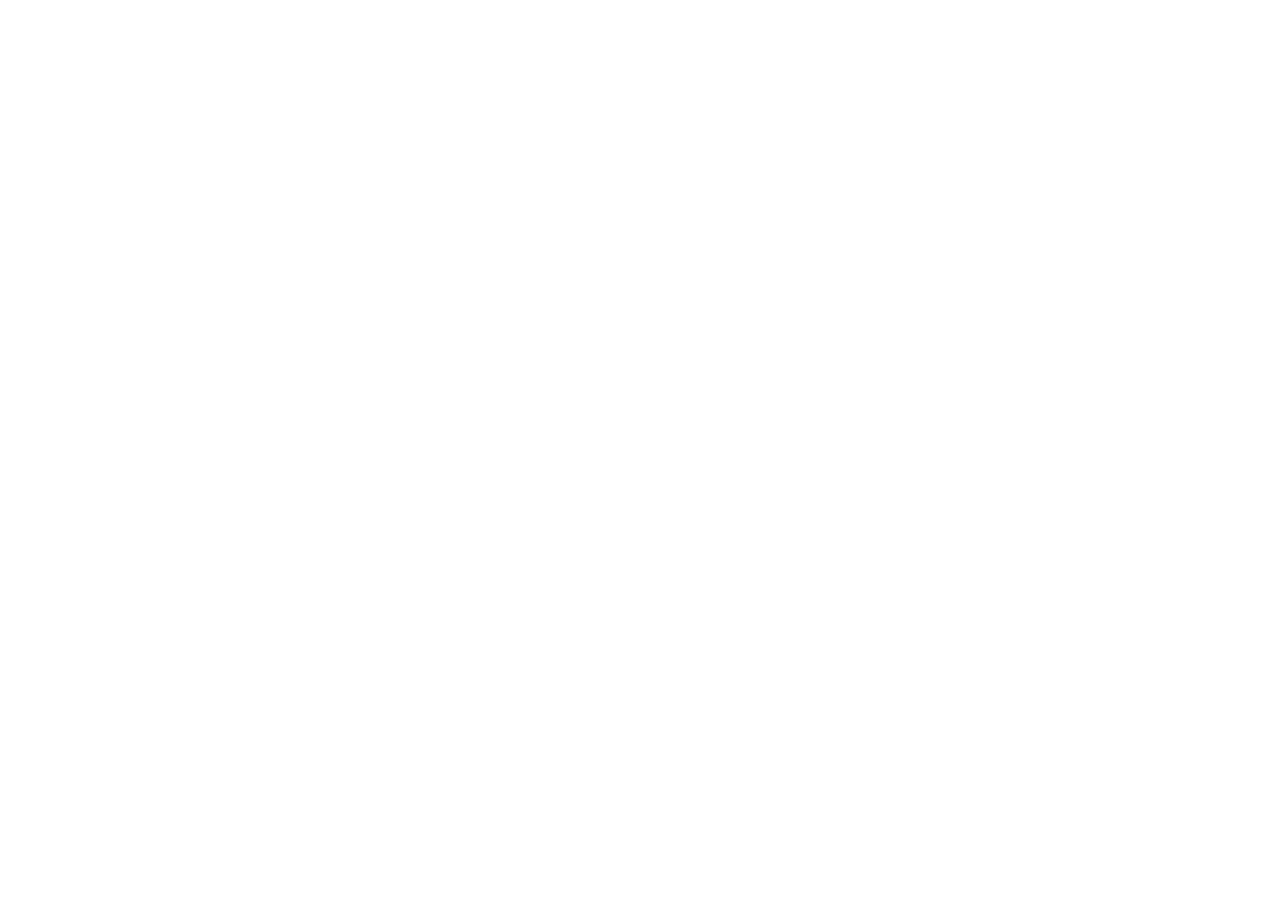
==== confirmation.html @ ed85ab46 "Fix spacing issues in media queries width 500px." ====
<!DOCTYPE html>
<html lang="en-US">

<head>
    <meta charset="UTF-8">
    <meta http-equiv="X-UA-Compatible" content="IE=edge">
    <meta name="viewport" content="width=device-width, initial-scale=1.0">
    <link rel="stylesheet" href="assets/css/style.css">
    <title>Crashing Cords Newletter</title>
</head>
<body>
    <div class="flex-container">
    <p>Thank you for subscribing to our newsletter.</p>
</div>
</body>
</html>
---- assets/css/style.css ----
@import url('https://fonts.googleapis.com/css2?family=Merriweather+Sans&family=Montserrat:ital,wght@1,900&display=swap');

* {
  margin: 0;
  padding: 0;
  border: none;
}

header {
  background-color: #3d3d3d;
  background-image: url('../images/home.jpg');
  height: 800px;
  background-position: center;
  background-repeat: no-repeat;
  background-size: cover;
  position: relative;
}

.logo img {
  height: 90px;
  padding: 10px;
  float: left;
  position: absolute;
  margin-top: 10px;
  margin-left: 10px;
}

#menu {
  letter-spacing: 1px;
  list-style-type: none;
  font-size: 100%;
}

nav ul {
  text-align: center;
  margin-left: -10px;
}

nav li {
  display: inline-block;
  font-family: Merriweather, Arial, sans-serif;
  margin-top: 30px;
  padding-left: 30px;
}

a {
  text-decoration: none;
  color: #FFF;
}

a:hover {
  color: #ff7803;
}

h1 {
  font-family: Montserrat, Merriweather, Arial, sans-serif;
  text-transform: uppercase;
  letter-spacing: 1px;
  color: #FFF;
  text-decoration: none;
}

#text-logo {
  font-size: 350%;
  text-align: center;
  margin-top: 600px;
}

#tour-page {
  background-color: grey;
  background-image: url('../images/tour.jpg');
  height: 800px;
  background-position: center;
  background-repeat: no-repeat;
  background-size: cover;
}

h2 {
  font-family: Merriweather, Arial, sans-serif;
  border-bottom: 3px solid #FFF;
  letter-spacing: 1px;
  font-size: 3vw;
  text-transform: uppercase;
  color: #fff;
}

.tour-container {
  padding-top: 10vw;
  margin: auto;
  width: 90%;
}

.dates {
  padding-top: 15px;
}

th {
  text-align: left;
  font-size: 3vw;
  text-decoration: none;
  min-width: 150px;
}

td {
  text-align: left;
  font-size: 1.5vw;
}

th,
td {
  font-family: Merriweather, Arial, sans-serif;
  text-transform: uppercase;
  color: #fff;
}

.padding-left {
  padding-left: 65px;
}

#venue {
  font-style: italic;
  margin-top: 35px;
  border-top: 1px solid black;
}

.button {
  width: 400px;
  height: 100px;
  padding: 10px;
  text-align: center;
  margin: auto;
  padding-top: 4%;
}

.button-container {
  margin: auto;
  width: 100%;
}

h3 {
  text-align: center;
  font-size: 1.5vw;
  border-bottom: 2px solid #FFF;
  border-top: 2px solid #FFF;
  letter-spacing: 1px;
  font-family: Merriweather, Arial, sans-serif;
  text-transform: uppercase;
  color: #fff;
  letter-spacing: 2px;
}


#merch-page {
  background-color: #3d3d3d;
  background-image: url('../images/merch.jpg');
  height: 800px;
  background-position: center;
  background-repeat: no-repeat;
  background-size: cover;
  justify-content: center;
  overflow-y: auto;
}

.merch-container {
  padding-top: 150px;
  margin: auto;
  width: 90%;
}

.flex-container {
  display: flex;
  justify-content: center;
  justify-content: space-around;
  margin: auto;
  flex-wrap: wrap;
  width: 100%;
}

.flex-container img {
  width: 100%;
  height: auto;
  display: inline-block;
  padding-top: 20px;
  opacity: 1;
  transition: .5s ease;
  backface-visibility: hidden;
}

.container {
  position: relative;
  width: 20%;
  height: auto;
}

.middle {
  transition: .5s ease;
  opacity: 0;
  position: absolute;
  top: 50%;
  left: 50%;
  transform: translate(-50%, -50%);
  -ms-transform: translate(-50%, -50%);
  text-align: center;
}

.container:hover .image {
  opacity: 0.5;
}

.container:hover .middle {
  opacity: 1;
}

.merch-text {
  background-color: #000;
  text-align: center;
  color: #fff;
  font-size: 16px;
  padding: 15px;
  font-family: Merriweather, Arial, sans-serif;
  text-transform: uppercase;
}


#about-page {
  background-color: #3d3d3d;
  background-image: url('../images/about.jpg');
  height: 800px;
  background-position: center;
  background-repeat: no-repeat;
  background-size: cover;
}

.about-container {
  padding-top: 100px;
  margin: auto;
  width: 90%;
}

.text-box {
  background-color: rgb(0, 0, 0, 0.6);
  width: 80%;
  height: auto;
}

h4 {
  font-family: Montserrat, Merriweather,Arial, sans-serif;
  text-transform: uppercase;
  color: #fff;
  text-align: center;
  letter-spacing: 1px;
  padding-top: 10%;
  font-size: 40px;
  padding-bottom: 0px;
}

p {
  font-family: Merriweather, Arial, sans-serif;
  font-size: 1vw;
  color: #FFF;
  text-decoration: none;
  padding: 80px;
  width: 59%;
  margin: auto;
  text-align: center;
}


#connect-page {
  background-color: #3d3d3d;
  background-image: url('../images/contact.jpg');
  height: 600px;
  background-position: center;
  background-repeat: no-repeat;
  background-size: cover;
}

.connect-container {
  padding-top: 150px;
  margin: auto;
  width: 70%;
}

.newsletter-box {
  float: left;
  position: absolute;
  background-color: black;
  width: 520px;
  height: 600px;
  text-align: center;
}

#connect-page h2 {
  border-bottom: none;
  font-size: 35px;
}

input[type=email] {
  border-color: #FFF;
  text-decoration: none;
  font-family: Merriweather, Arial, sans-serif;
  letter-spacing: 1px;
  border-style: dotted;
  color:#FFF;
  width: 300px;
  padding: 15px;
  background-color: #000;
  text-align: center;
  font-size: 15px;
  margin-top: 30px;
}

input::placeholder{
  color: #FFF;
}

input[type=submit] {
  margin-top: 20px;
  padding: 0.75rem;
  background-color: #FFF;
  color:#000;
  border: none;
  border-radius: 5px;
  text-transform: uppercase;
  text-decoration: none;
  font-family: Merriweather, Arial, sans-serif;
  letter-spacing: 1px;
  width: 300px;
  font-size: 20px;
}

input[type=submit]:hover {
  background-color: #ff7803;
}


footer {
  background-color: #000;
  height: auto;
}

.footer-container {
  padding-top: 1vw;
  margin: auto;
  width: 90%;
}

.social-media-links {
  padding-top: 50px;
  border: 30px;
  text-align: center;
}

.social-media-links>li {
  display: inline;
  font-size: 40px;
  text-decoration: none;
  padding: 10px;
}

.footer-middle {
  width: 100%;
  text-align: center;
}

#footer-logo {
  display: block;
  margin-left: auto;
  margin-right: auto;
  width: 20%;
}

#copyright {
  margin-bottom: 10px;
  margin-top: 0;
  border: 0;
  letter-spacing: 1px;
  text-align: center;
  padding: 0;
  text-transform: uppercase;
  font-size: 10px;
}





@media only screen and (max-width: 1124px) {
  header {
    height: 700px;
    max-width: 1124px;
  }

  #text-logo {
    font-size: 350%;
    text-align: center;
    margin-top: 500px;
  }

  #tour-page {
    height: 700px;
    max-width: 1124px;
  }

  h2 {
    font-size: 4vw;
  }

  .tour-container {
    padding-top: 20vw;
    margin: auto;
    width: 90%;
  }

  .dates {
    padding-top: 15px;
  }

  th {
    text-align: left;
    font-size: 4vw;
    text-decoration: none;
    min-width: 90px;
  }

  td {
    text-align: left;
    font-size: 2.5vw;
  }

  th,
  td {
    font-family: Merriweather, Arial, sans-serif;
    text-transform: uppercase;
    color: #fff;
  }

  .padding-left {
    padding-left: 65px;
  }

  #venue {
    font-style: italic;
    margin-top: 35px;
    border-top: 1px solid black;
  }

  .button {
    padding-top: 10%;
  }

  .button-container {
    margin: auto;
    width: 100%;
  }

  h3 {
    font-size: 2.5vw;
    letter-spacing: 2px;
  }

  #about-page {
    height: 700px;
    max-width: 1124px;
  }

  p {
    font-size: 1.7vw;
  }

  #footer-logo {
    width: 30%;
  }
}



@media only screen and (max-width: 768px) {
  header {
    height: 481px;
    max-width: 768px;
  }

  .logo img {
    display: none;
  }

  #text-logo {
    font-size: 250%;
    text-align: center;
    margin-top: 320px;
  }

  #tour-page {
    height: 481px;
    max-width: 768px;
  }

  h2 {
    font-size: 4vw;
    float: left;
  }

  .tour-container {
    padding-top: 15vw;
    margin: auto;
    width: 90%;
  }

  .dates {
    padding-top: 15px;
  }

  th {
    text-align: left;
    font-size: 4vw;
    text-decoration: none;
    min-width: 90px;
  }

  td {
    text-align: left;
    font-size: 2.5vw;
  }

  th,
  td {
    font-family: Merriweather, Arial, sans-serif;
    text-transform: uppercase;
    color: #fff;
  }

  .padding-left {
    padding-left: 35px;
  }

  #venue {
    font-style: italic;
    margin-top: 35px;
    border-top: 1px solid black;
  }

  .button {
    padding-top: 5%;
  }

  .button-container {
    margin: auto;
    width: 100%;
  }

  h3 {
    font-size: 2.5vw;
    letter-spacing: 2px;
  }


  #merch-page {
    height: 668px;
    max-width: 768px;

  }

  .merch-container {
    padding-top: 10vw;
    margin: auto;
    width: 90%;
  }

  .flex-container {
    justify-content: space-around;
    justify-content: center;
    margin: auto;
    flex-wrap: wrap;
    align-items: center;
    width: 100%;
    display: flex;
  }


  .container {
    position: relative;
    width: 30%;
    padding: 2px 30px;
    height: auto;
  }

  .merch-text {
    font-size: 10px;
  }


  #about-page {
    height: 668px;
    max-width: 768px;
  }

  .about-container {
    padding-top: 0px;
    margin: auto;
    width: 100%;
    height: 600px;
  }

  .text-box {
    width: 90%;
    height: 600px;
  }

  p {
    font-size: 15px;
  }

  #connect-page {
    background-image: url('../images/contact.jpg');
    height: 481px;
    max-width: 768px;
  }

  .connect-container {
    padding-top: 15vw;
    margin: auto;
    width: 90%;
  }

  .newsletter-box {
    float: left;
    position: absolute;
    background-color: black;
    width: 400px;
    height: 481px;
    text-align: center;
  }

  #connect-page h2 {
    border-bottom: none;
    font-size: 25px;
  }


  footer {
    background-color: black;
    height: 400px;
  }

  #footer-logo {
    width: 30%;
  }
}


@media only screen and (max-width: 500px) {
  header {
    height: 630px;
    background-image: url('../images/home_500px.jpg');
    max-width: 500px;
  }

  .logo img {
    display: none;
  }

  #menu {
    letter-spacing: 1px;
    list-style-type: none;
    font-size: 70%;
  }

  nav li {
    margin-top: 30px;
    padding-left: 10px;
  }

  #text-logo {
    font-size: 170%;
    text-align: center;
    margin-top: 500px;
  }


  #tour-page {
    height: 400px;
    max-width: 500px;
    background-color: #000;
    background-image: none;
  }

  h2 {
    font-size: 25px;
    letter-spacing: 1px;
    text-align: center;
  }

  .tour-container {
    padding-top: 15vw;
    margin: auto;
    width: 90%;
  }

  .dates {
    padding-top: 15px;
    width: 100%;
  }

  table {
    display: flex;
    align-items: center;
    justify-content: center;
  }

  tbody {
    display: flex;
    flex-direction: row;
    margin-left: 60px;
  }

  tr {
    display: flex;
    flex-direction: column;
    padding-top: 10%;
  }

  .padding-left {
    padding-left: 0px;
    margin-top: 10px;
  }

  th {
    padding-left: 0px;
    text-align: left;
    font-size: 18px;
    text-decoration: none;
    width: 10px;
    margin-left: -120px;
  }

  #venue {
    margin: 0;
    padding: 0;
    width: 10px;
  }

  #city {
    margin-left:-10px;
    padding: 0;
  }

  #city>td {
    text-align: left;
    padding-left: 0px;
    margin-top: 40px;
    font-size: 8px;
  }

  #venue>td {
    text-align: left;
    padding-left: 10px;
    margin-top: 39.5px;
    font-size: 8px;
    width: 80px;
  }

  .button {
    padding: 15px 0 0 0;
    width: 100%;
    margin: 0;
  }

  .button-container {
    margin: auto;
    width: 100%;
  }

  h3 {
    font-size: 15px;
    letter-spacing: 2px;
    width: 100%;
  }


  #merch-page {
    height: 1200px;
    max-width: 500px;
    background-color: #000;
    background-image: none;
  }

  .merch-container {
    padding-top: 15vw;
    margin: auto;
    width: 80%;
  }

  .flex-container {
    justify-content: space-around;
    justify-content: center;
    margin: auto;
    flex-wrap: wrap;
    align-items: center;
    width: 100%;
    display: flex;
  }

  .container {
    position: relative;
    width: 90%;
    padding: 1px 10px;
    height: auto;
  }

  .merch-text {
    font-size: 10px;
  }


  #about-page {
    height: 700px;
    max-width: 500px;
    background-color: #000;
    background-image: none;
  }

  .about-container {
    padding-top: 0px;
    margin: auto;
    width: 100%;
    height: 700px;
  }

  .text-box {
    width: 100%;
    height: 700px;
  }

  h4{
    padding:10px;
  }

  p {
    font-size: 15px;
    padding: 10px 0 0 0;
    margin: auto;
    text-align: left;
  }


  #connect-page {
    background-image: url('../images/contact_500px.jpg');
    height: 700px;
    max-width: 500px;
  }

  .connect-container {
    margin: auto;
    width: 90%;
  }

  .newsletter-box {
    background-color: transparent;
    width: 100%;
    height: auto;
  }

  #connect-page h2 {
    border-bottom: none;
    font-size: 25px;
    padding-top: 370px;
    padding-bottom: 30px;
  }

  #email-field {
    margin: 0;
    width: 70%;
  }

  #sign-up {
    margin-top: 10px;
    width: 60%;
  }

  .social-media-links>li {
    font-size: 25px;
    padding: 2px;
  }

  footer {
    height: 300px;
    width: auto;
  }

  #footer-logo {
    width: 35%;
  }
  #copyright {
    margin-bottom:10px;
    text-align: center;
    margin-top: 20px;
    font-size: 8px;
  }
}
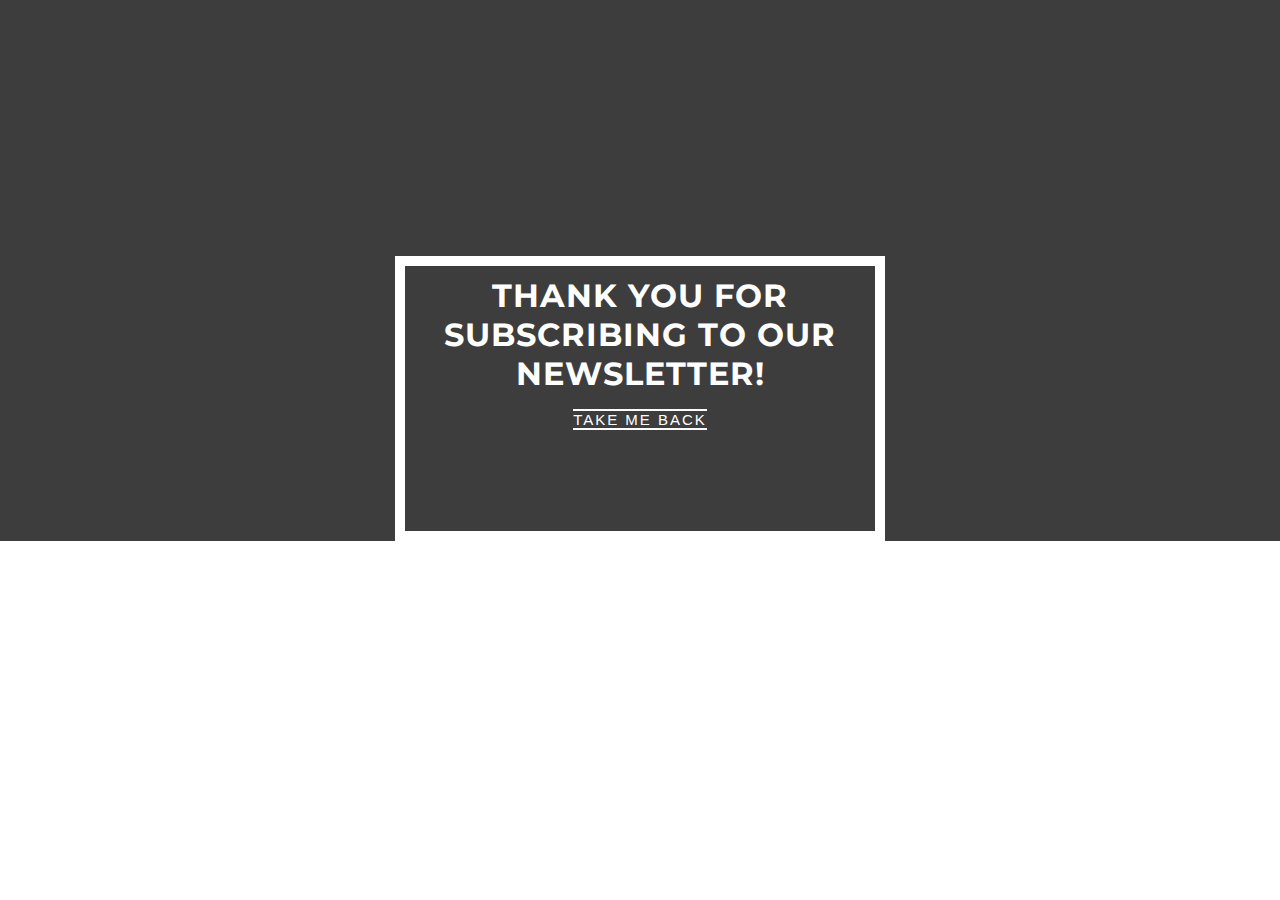
==== commit cb0ad65e: "Replace placeholder text in About section." ====
--- a/confirmation.html
+++ b/confirmation.html
@@ -9,8 +9,17 @@
     <title>Crashing Cords Newletter</title>
 </head>
 <body>
-    <div class="flex-container">
-    <p>Thank you for subscribing to our newsletter.</p>
-</div>
+    <section class="newsletter">
+        <div class="flex-container">
+          <div class="text-container">
+            <h1>Thank you for subscribing to our newsletter!</h1>
+            <div class="button-container">
+              <div class="button">
+                <a href="index.html" class="return">Take me back</a>
+              </div>
+            </div>
+          </div>
+        </div>
+    </section>
 </body>
 </html>--- a/assets/css/style.css
+++ b/assets/css/style.css
@@ -67,7 +67,7 @@
 }
 
 #tour-page {
-  background-color: grey;
+  background-color: #3d3d3d;
   background-image: url('../images/tour.jpg');
   height: 800px;
   background-position: center;
@@ -84,10 +84,21 @@
   color: #fff;
 }
 
+.flex-container {
+  display: flex;
+  justify-content: center;
+  justify-content: space-around;
+  margin: auto;
+  flex-wrap: wrap;
+  width: 100%;
+}
+
 .tour-container {
   padding-top: 10vw;
   margin: auto;
   width: 90%;
+  text-align: center;
+  
 }
 
 .dates {
@@ -162,18 +173,10 @@
 }
 
 .merch-container {
-  padding-top: 150px;
+  padding-top: 10vw;
   margin: auto;
   width: 90%;
-}
-
-.flex-container {
-  display: flex;
-  justify-content: center;
-  justify-content: space-around;
-  margin: auto;
-  flex-wrap: wrap;
-  width: 100%;
+  text-align: center;
 }
 
 .flex-container img {
@@ -232,7 +235,7 @@
 }
 
 .about-container {
-  padding-top: 100px;
+  padding-top: 80px;
   margin: auto;
   width: 90%;
 }
@@ -256,11 +259,11 @@
 
 p {
   font-family: Merriweather, Arial, sans-serif;
-  font-size: 1vw;
+  font-size: 20px;
   color: #FFF;
   text-decoration: none;
   padding: 80px;
-  width: 59%;
+  width: 60%;
   margin: auto;
   text-align: center;
 }
@@ -284,7 +287,7 @@
 .newsletter-box {
   float: left;
   position: absolute;
-  background-color: black;
+  background-color: #000;
   width: 520px;
   height: 600px;
   text-align: center;
@@ -381,6 +384,32 @@
   font-size: 10px;
 }
 
+.newsletter {
+  background-color: #3d3d3d;
+  background-repeat: repeat;
+  background-size: cover;
+}
+.text-container {
+  padding:10px;
+  margin-top: 20%;
+  width: 450px;
+  text-align: center;
+  border:10px solid #FFF;
+}
+
+.button > a{
+  text-align: center;
+  font-size: 15px;
+  border-bottom: 2px solid #FFF;
+  border-top: 2px solid #FFF;
+  font-family: Merriweather, Arial, sans-serif;
+  text-transform: uppercase;
+  color: #fff;
+  letter-spacing: 2px;
+}
+.return:hover {
+  color: #ff7803;
+}
 
 
 
@@ -445,9 +474,7 @@
     border-top: 1px solid black;
   }
 
-  .button {
-    padding-top: 10%;
-  }
+ 
 
   .button-container {
     margin: auto;
@@ -459,6 +486,22 @@
     letter-spacing: 2px;
   }
 
+  #merch-page {
+    height: 1000px;
+
+  }
+  .container {
+    position: relative;
+    width: 30%;
+    padding: 2px 20px;
+    height: auto;
+  }
+
+  .merch-text {
+    font-size: 15px;
+  }
+
+
   #about-page {
     height: 700px;
     max-width: 1124px;
@@ -475,10 +518,10 @@
 
 
 
-@media only screen and (max-width: 768px) {
+@media only screen and (max-width: 800px) {
   header {
     height: 481px;
-    max-width: 768px;
+    max-width: 800px;
   }
 
   .logo img {
@@ -493,18 +536,18 @@
 
   #tour-page {
     height: 481px;
-    max-width: 768px;
+    max-width: 800px;
   }
 
   h2 {
     font-size: 4vw;
-    float: left;
   }
 
   .tour-container {
     padding-top: 15vw;
     margin: auto;
     width: 90%;
+    text-align: center;
   }
 
   .dates {
@@ -557,7 +600,7 @@
 
   #merch-page {
     height: 668px;
-    max-width: 768px;
+    max-width: 800px;
 
   }
 
@@ -565,6 +608,7 @@
     padding-top: 10vw;
     margin: auto;
     width: 90%;
+    text-align: center;
   }
 
   .flex-container {
@@ -592,7 +636,7 @@
 
   #about-page {
     height: 668px;
-    max-width: 768px;
+    max-width: 800px;
   }
 
   .about-container {
@@ -614,7 +658,7 @@
   #connect-page {
     background-image: url('../images/contact.jpg');
     height: 481px;
-    max-width: 768px;
+    max-width: 800px;
   }
 
   .connect-container {
@@ -641,6 +685,7 @@
   footer {
     background-color: black;
     height: 400px;
+    max-width: 800px;
   }
 
   #footer-logo {
@@ -695,6 +740,7 @@
     padding-top: 15vw;
     margin: auto;
     width: 90%;
+    text-align: center;
   }
 
   .dates {
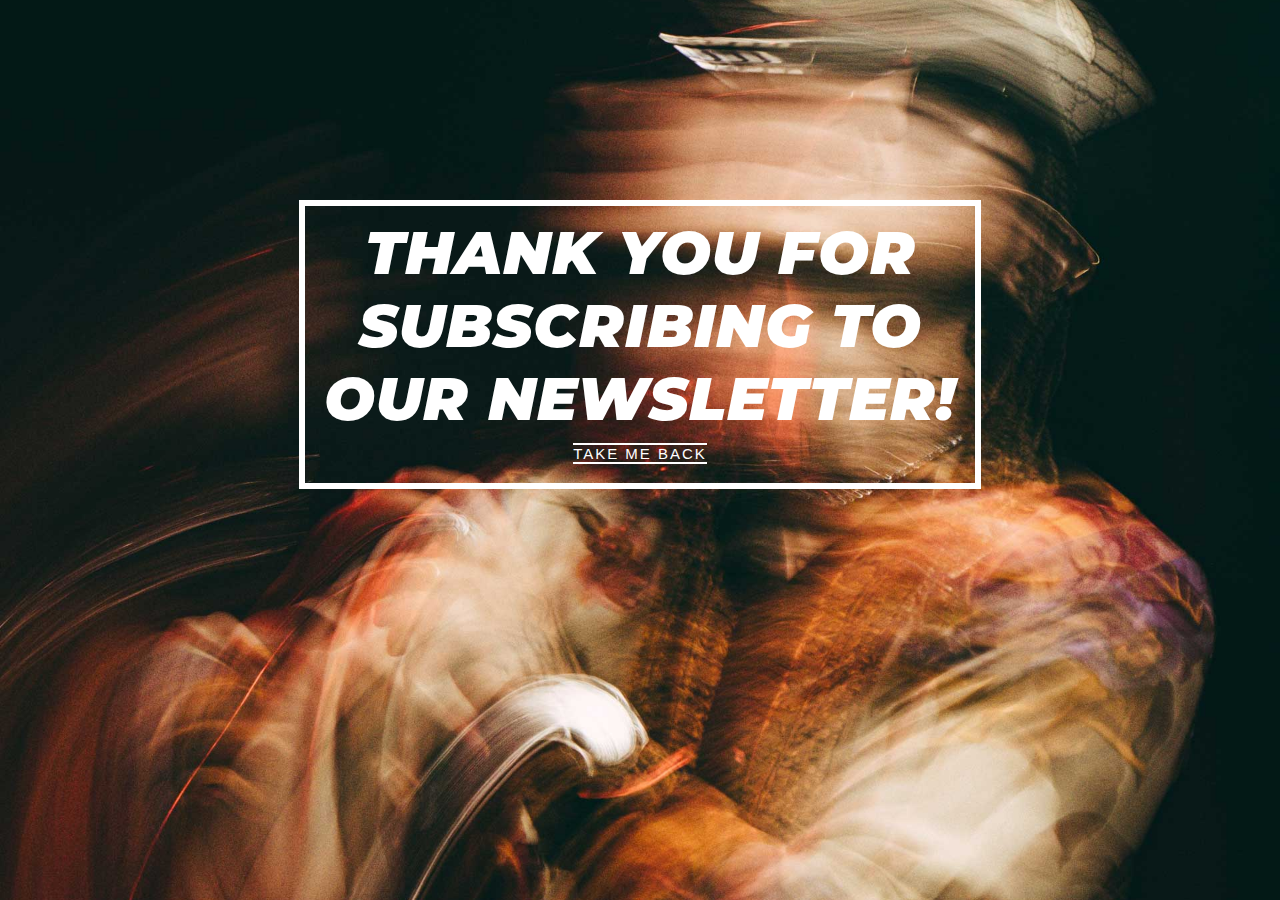
==== commit 6ad8d289: "Add styling to confirmation page." ====
--- a/confirmation.html
+++ b/confirmation.html
@@ -14,12 +14,13 @@
           <div class="text-container">
             <h1>Thank you for subscribing to our newsletter!</h1>
             <div class="button-container">
-              <div class="button">
+              <div class="return-button">
                 <a href="index.html" class="return">Take me back</a>
               </div>
             </div>
           </div>
         </div>
     </section>
+   
 </body>
 </html>--- a/assets/css/style.css
+++ b/assets/css/style.css
@@ -6,6 +6,7 @@
   border: none;
 }
 
+/* Start of header section */
 header {
   background-color: #3d3d3d;
   background-image: url('../images/home.jpg');
@@ -38,7 +39,7 @@
 
 nav li {
   display: inline-block;
-  font-family: Merriweather, Arial, sans-serif;
+  font-family: 'Merriweather', Arial, sans-serif;
   margin-top: 30px;
   padding-left: 30px;
 }
@@ -53,11 +54,13 @@
 }
 
 h1 {
-  font-family: Montserrat, Merriweather, Arial, sans-serif;
+  font-family: 'Montserrat', 'Merriweather', Arial, sans-serif;
   text-transform: uppercase;
   letter-spacing: 1px;
   color: #FFF;
   text-decoration: none;
+  font-style: italic;
+  font-weight:900;
 }
 
 #text-logo {
@@ -66,6 +69,7 @@
   margin-top: 600px;
 }
 
+/* Start of tour section */
 #tour-page {
   background-color: #3d3d3d;
   background-image: url('../images/tour.jpg');
@@ -119,7 +123,7 @@
 
 th,
 td {
-  font-family: Merriweather, Arial, sans-serif;
+  font-family: 'Merriweather', Arial, sans-serif;
   text-transform: uppercase;
   color: #fff;
 }
@@ -160,7 +164,7 @@
   letter-spacing: 2px;
 }
 
-
+/* Start of merch section */
 #merch-page {
   background-color: #3d3d3d;
   background-image: url('../images/merch.jpg');
@@ -195,6 +199,7 @@
   height: auto;
 }
 
+/* Code from w3scools https://www.w3schools.com/howto/howto_css_image_overlay.asp */
 .middle {
   transition: .5s ease;
   opacity: 0;
@@ -213,6 +218,7 @@
 .container:hover .middle {
   opacity: 1;
 }
+/* End of code from w3scools */
 
 .merch-text {
   background-color: #000;
@@ -220,11 +226,11 @@
   color: #fff;
   font-size: 16px;
   padding: 15px;
-  font-family: Merriweather, Arial, sans-serif;
+  font-family: 'Merriweather', Arial, sans-serif;
   text-transform: uppercase;
 }
 
-
+/* Start of about section */
 #about-page {
   background-color: #3d3d3d;
   background-image: url('../images/about.jpg');
@@ -247,19 +253,19 @@
 }
 
 h4 {
-  font-family: Montserrat, Merriweather,Arial, sans-serif;
+  font-family: 'Montserrat', 'Merriweather',Arial, sans-serif;
   text-transform: uppercase;
   color: #fff;
   text-align: center;
   letter-spacing: 1px;
   padding-top: 10%;
-  font-size: 40px;
+  font-size: 42px;
   padding-bottom: 0px;
 }
 
 p {
-  font-family: Merriweather, Arial, sans-serif;
-  font-size: 20px;
+  font-family: 'Merriweather', Arial, sans-serif;
+  font-size: 19px;
   color: #FFF;
   text-decoration: none;
   padding: 80px;
@@ -268,7 +274,7 @@
   text-align: center;
 }
 
-
+/* Start of connect section */
 #connect-page {
   background-color: #3d3d3d;
   background-image: url('../images/contact.jpg');
@@ -301,7 +307,7 @@
 input[type=email] {
   border-color: #FFF;
   text-decoration: none;
-  font-family: Merriweather, Arial, sans-serif;
+  font-family: 'Merriweather', Arial, sans-serif;
   letter-spacing: 1px;
   border-style: dotted;
   color:#FFF;
@@ -326,7 +332,7 @@
   border-radius: 5px;
   text-transform: uppercase;
   text-decoration: none;
-  font-family: Merriweather, Arial, sans-serif;
+  font-family: 'Merriweather', Arial, sans-serif;
   letter-spacing: 1px;
   width: 300px;
   font-size: 20px;
@@ -336,7 +342,7 @@
   background-color: #ff7803;
 }
 
-
+/* Start of footer */
 footer {
   background-color: #000;
   height: auto;
@@ -384,36 +390,57 @@
   font-size: 10px;
 }
 
+/* Start of confirmation html styling */
 .newsletter {
-  background-color: #3d3d3d;
-  background-repeat: repeat;
+  background-image: url('../images/subscribe.jpg');
+  background-color: #000;
+  background-position: center;
+  background-repeat: no-repeat;
   background-size: cover;
-}
+  position: relative;
+  height:100vh;
+}
+
 .text-container {
   padding:10px;
-  margin-top: 20%;
-  width: 450px;
-  text-align: center;
-  border:10px solid #FFF;
-}
-
-.button > a{
+  margin-top: 200px;
+  width: 650px;
+  text-align: center;
+  border: 6px solid #FFF;
+}
+.text-container > h1 {
+font-size: 60px;
+}
+
+.return-button{
+  margin: 10px;
+}
+
+.return-button > a{
   text-align: center;
   font-size: 15px;
   border-bottom: 2px solid #FFF;
   border-top: 2px solid #FFF;
-  font-family: Merriweather, Arial, sans-serif;
+  font-family: 'Merriweather', Arial, sans-serif;
   text-transform: uppercase;
   color: #fff;
   letter-spacing: 2px;
 }
+
+.text-contaimer > .button-container{
+  padding:0;
+  height: 30px;
+}
+.text-contaimer > .button{
+  padding:0;
+  height: 30px;
+}
+
 .return:hover {
   color: #ff7803;
 }
 
-
-
-
+/* Media with a screen of max-width 1124px */
 @media only screen and (max-width: 1124px) {
   header {
     height: 700px;
@@ -503,7 +530,7 @@
 
 
   #about-page {
-    height: 700px;
+    height: 800px;
     max-width: 1124px;
   }
 
@@ -516,8 +543,7 @@
   }
 }
 
-
-
+/* Media with a screen of max-width 800px */
 @media only screen and (max-width: 800px) {
   header {
     height: 481px;
@@ -691,9 +717,13 @@
   #footer-logo {
     width: 30%;
   }
-}
-
-
+
+  .text-container > h1 {
+  font-size: 40px;
+  }
+}
+
+/* Media with a screen of max-width 500px */
 @media only screen and (max-width: 500px) {
   header {
     height: 630px;
@@ -943,4 +973,8 @@
     margin-top: 20px;
     font-size: 8px;
   }
+
+  .text-container > h1 {
+    font-size: 30px;
+    }
 }